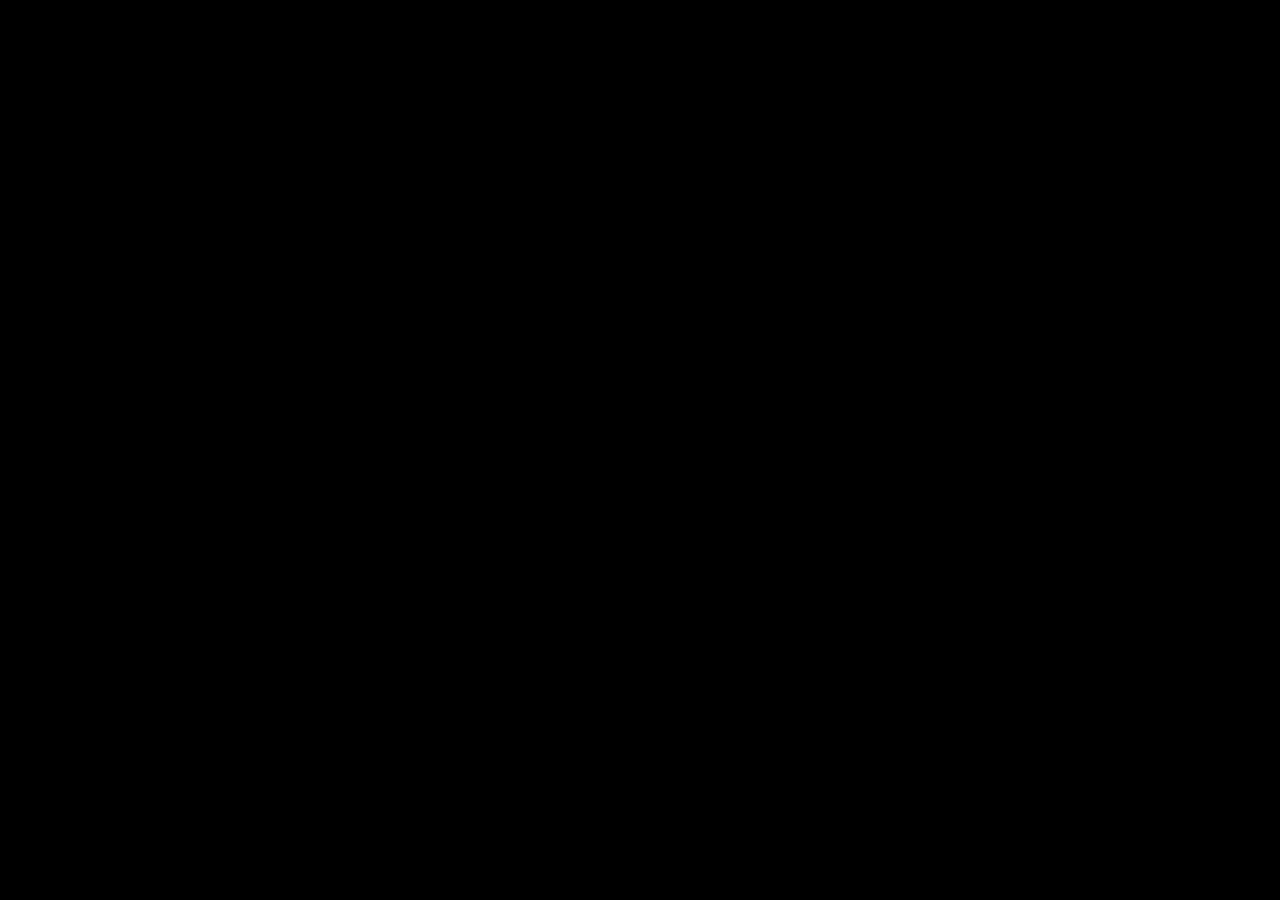
==== index.html @ 5a0e6062 "fix again" ====
<!DOCTYPE html>
<html lang="en">
<head>
    <meta charset="UTF-8">
    <meta name="viewport" content="width=device-width, initial-scale=1.0">
    <link rel="stylesheet" href="./styles.css">
    <link rel="stylesheet" href="https://cdn.jsdelivr.net/npm/prismjs/themes/prism-tomorrow.css">
    <link rel="stylesheet" href="https://cdn.jsdelivr.net/npm/prismjs/plugins/toolbar/prism-toolbar.css">
    <script src="https://cdn.jsdelivr.net/npm/prismjs/prism.js"></script>

    <link rel="stylesheet" href="https://cdn.jsdelivr.net/npm/katex@latest/dist/katex.min.css" crossorigin="anonymous">
    <script src="https://cdn.jsdelivr.net/npm/katex@latest/dist/katex.min.js" crossorigin="anonymous"></script>
    <script src="https://cdn.jsdelivr.net/npm/marked@latest/lib/marked.umd.js"></script>
    <script src="https://cdn.jsdelivr.net/npm/marked-katex-extension@latest/lib/index.umd.js"></script>
</head>
<body>
    <div id="main-content">
        
    </div>
    <script src="https://cdn.jsdelivr.net/npm/prismjs/components/prism-javascript.min.js"></script>
    <script src="https://cdn.jsdelivr.net/npm/prismjs/components/prism-typescript.min.js"></script>
    <script src="https://cdn.jsdelivr.net/npm/prismjs/components/prism-css.min.js"></script>
    <script src="https://cdn.jsdelivr.net/npm/prismjs/plugins/toolbar/prism-toolbar.min.js"></script>
    <script src="./loader.js"></script>
    <script>
        load("selfbot-ts-docs/docs/index")
    </script>
</body>
</html>
---- styles.css ----
body,
textarea,
p,
input,
button {
    background: black;
    color: white;
}

body {
    font-size: 1em;
    line-height: 1.6;
    font-family: system-ui, sans-serif;
}

code {
    background-color: #131313;
    color: orange
}

@media screen and (max-width: 767px) {
    .code-toolbar {
        width: 100%;
    }
}

@media screen and (min-width: 768px) {
    .code-toolbar {
        width: 75%;
    }
}

pre[class*="language-"] {
    background: #131313 !important;
    border-radius: 1em;
}

div {
    text-align: left;
}

.katex-display .katex {
    text-align: left !important;
    margin-left: 0 !important;
    margin-right: 0 !important;
}

table {
    border-collapse: collapse;
}

th,
td {
    padding: 8px 12px;
    border: 1px solid #30363d;
    text-align: left;
}
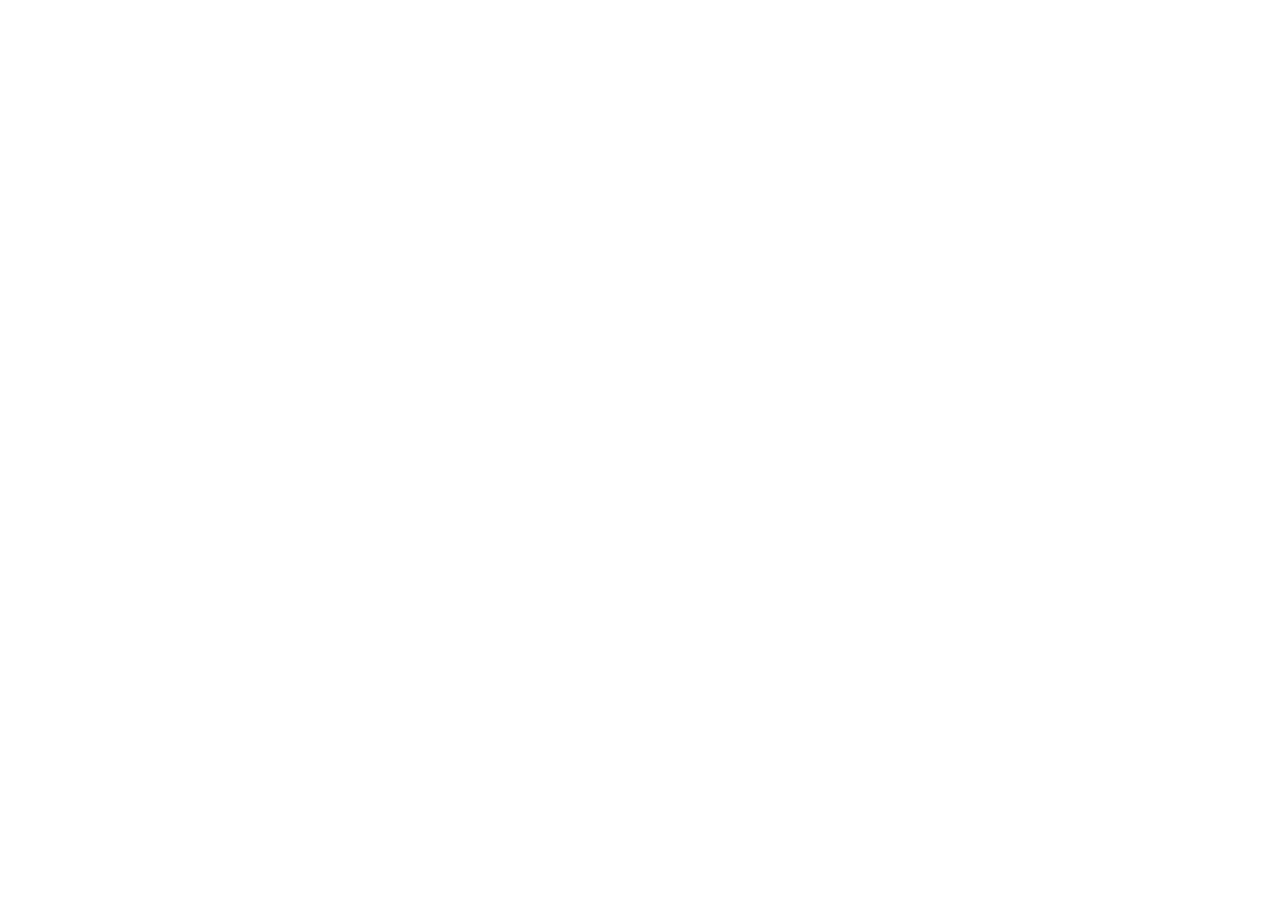
==== commit 50e6f24d: "update 1.1.2" ====
--- a/index.html
+++ b/index.html
@@ -3,7 +3,7 @@
 <head>
     <meta charset="UTF-8">
     <meta name="viewport" content="width=device-width, initial-scale=1.0">
-    <link rel="stylesheet" href="./styles.css">
+    <link rel="stylesheet" href="https://raw.githubusercontent.com/ChickenStrips05/selfbot-ts-docs/refs/heads/master/styles.css">
     <link rel="stylesheet" href="https://cdn.jsdelivr.net/npm/prismjs/themes/prism-tomorrow.css">
     <link rel="stylesheet" href="https://cdn.jsdelivr.net/npm/prismjs/plugins/toolbar/prism-toolbar.css">
     <script src="https://cdn.jsdelivr.net/npm/prismjs/prism.js"></script>
@@ -19,11 +19,15 @@
     </div>
     <script src="https://cdn.jsdelivr.net/npm/prismjs/components/prism-javascript.min.js"></script>
     <script src="https://cdn.jsdelivr.net/npm/prismjs/components/prism-typescript.min.js"></script>
+    <script src="https://cdn.jsdelivr.net/npm/prismjs/components/prism-json.min.js"></script>
+    <script src="https://cdn.jsdelivr.net/npm/prismjs/components/prism-bash.min.js"></script>
+    <script src="https://cdn.jsdelivr.net/npm/prismjs/components/prism-cshtml.min.js"></script>
+
     <script src="https://cdn.jsdelivr.net/npm/prismjs/components/prism-css.min.js"></script>
     <script src="https://cdn.jsdelivr.net/npm/prismjs/plugins/toolbar/prism-toolbar.min.js"></script>
-    <script src="./loader.js"></script>
+    <script src="https://raw.githubusercontent.com/ChickenStrips05/selfbot-ts-docs/refs/heads/master/loader.js"></script>
     <script>
-        load("selfbot-ts-docs/docs/index")
+        load("https://raw.githubusercontent.com/ChickenStrips05/selfbot-ts-docs/refs/heads/master/docs/index.md")
     </script>
 </body>
 </html>
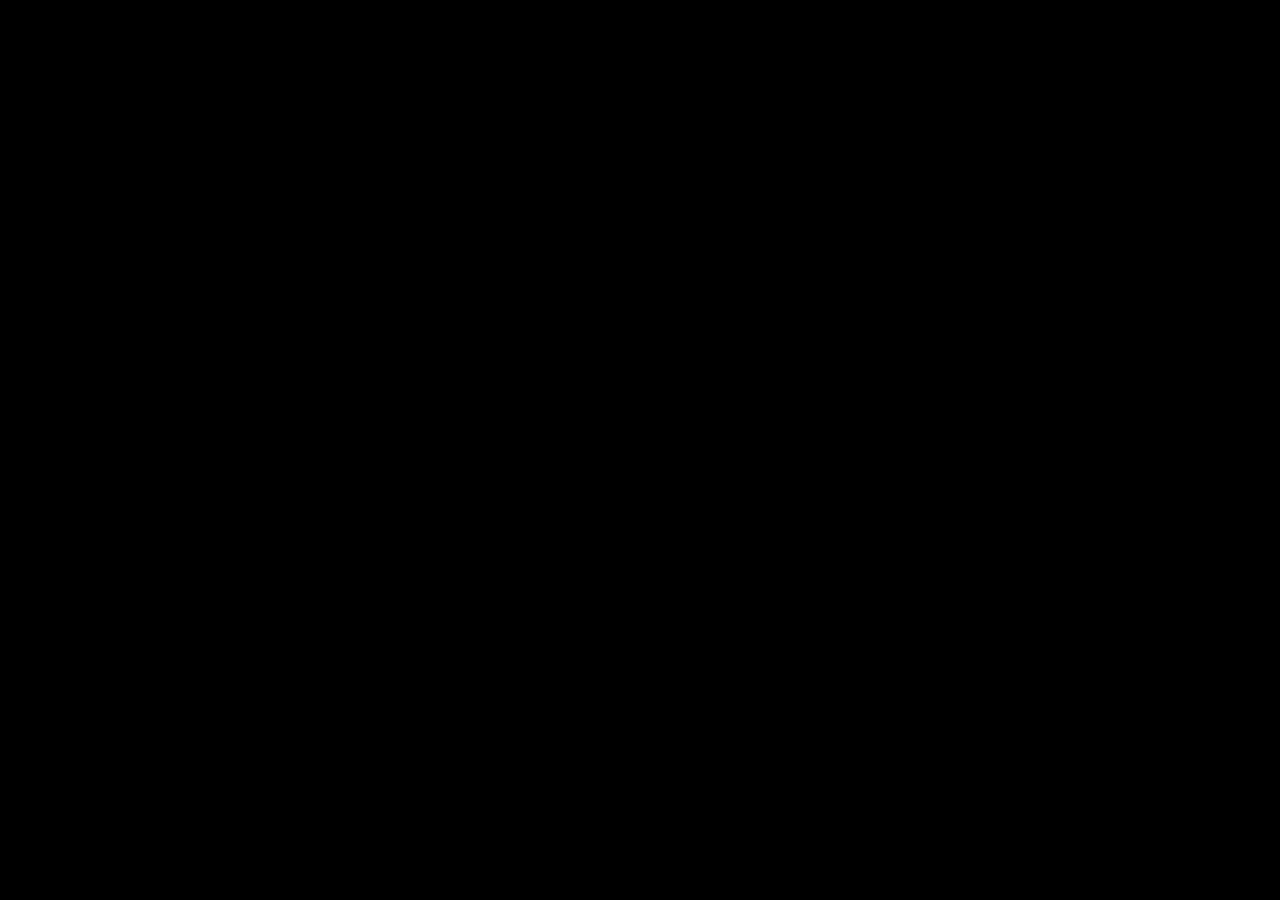
==== commit 360f2fb7: "update 1.1.4" ====
--- a/index.html
+++ b/index.html
@@ -3,7 +3,7 @@
 <head>
     <meta charset="UTF-8">
     <meta name="viewport" content="width=device-width, initial-scale=1.0">
-    <link rel="stylesheet" href="https://raw.githubusercontent.com/ChickenStrips05/selfbot-ts-docs/refs/heads/master/styles.css">
+    <link rel="stylesheet" href="./styles.css">
     <link rel="stylesheet" href="https://cdn.jsdelivr.net/npm/prismjs/themes/prism-tomorrow.css">
     <link rel="stylesheet" href="https://cdn.jsdelivr.net/npm/prismjs/plugins/toolbar/prism-toolbar.css">
     <script src="https://cdn.jsdelivr.net/npm/prismjs/prism.js"></script>
@@ -25,7 +25,7 @@
 
     <script src="https://cdn.jsdelivr.net/npm/prismjs/components/prism-css.min.js"></script>
     <script src="https://cdn.jsdelivr.net/npm/prismjs/plugins/toolbar/prism-toolbar.min.js"></script>
-    <script src="https://raw.githubusercontent.com/ChickenStrips05/selfbot-ts-docs/refs/heads/master/loader.js"></script>
+    <script src="./loader.js"></script>
     <script>
         load("https://raw.githubusercontent.com/ChickenStrips05/selfbot-ts-docs/refs/heads/master/docs/index.md")
     </script>
--- a/styles.css
+++ b/styles.css
@@ -0,0 +1,75 @@
+body,
+textarea,
+p,
+input {
+    background: black;
+    color: white;
+}
+
+body {
+    font-size: 1em;
+    line-height: 1.6;
+    font-family: system-ui, sans-serif;
+}
+
+a {
+    color: rgb(93, 204, 255);
+    font-weight: bold;
+}
+
+code {
+    background-color: #0c0c0c;
+    color: orange
+}
+
+@media screen and (max-width: 767px) {
+    .code-toolbar {
+        width: 100%;
+    }
+
+    .toolbar-item {
+        font-size: 1.5em;
+    }
+}
+
+@media screen and (min-width: 768px) {
+    .code-toolbar {
+        width: 75%;
+    }
+
+    .toolbar-item {
+        font-size: 1.2em;
+    }
+}
+
+button {
+    background-color: #000000 !important;
+    border: 1px solid orange !important;
+    padding: 1px !important;
+}
+
+pre[class*="language-"] {
+    background: #0c0c0c !important;
+    border-radius: 1em;
+}
+
+div {
+    text-align: left;
+}
+
+.katex-display .katex {
+    text-align: left !important;
+    margin-left: 0 !important;
+    margin-right: 0 !important;
+}
+
+table {
+    border-collapse: collapse;
+}
+
+th,
+td {
+    padding: 8px 12px;
+    border: 1px solid #303030;
+    text-align: left;
+}
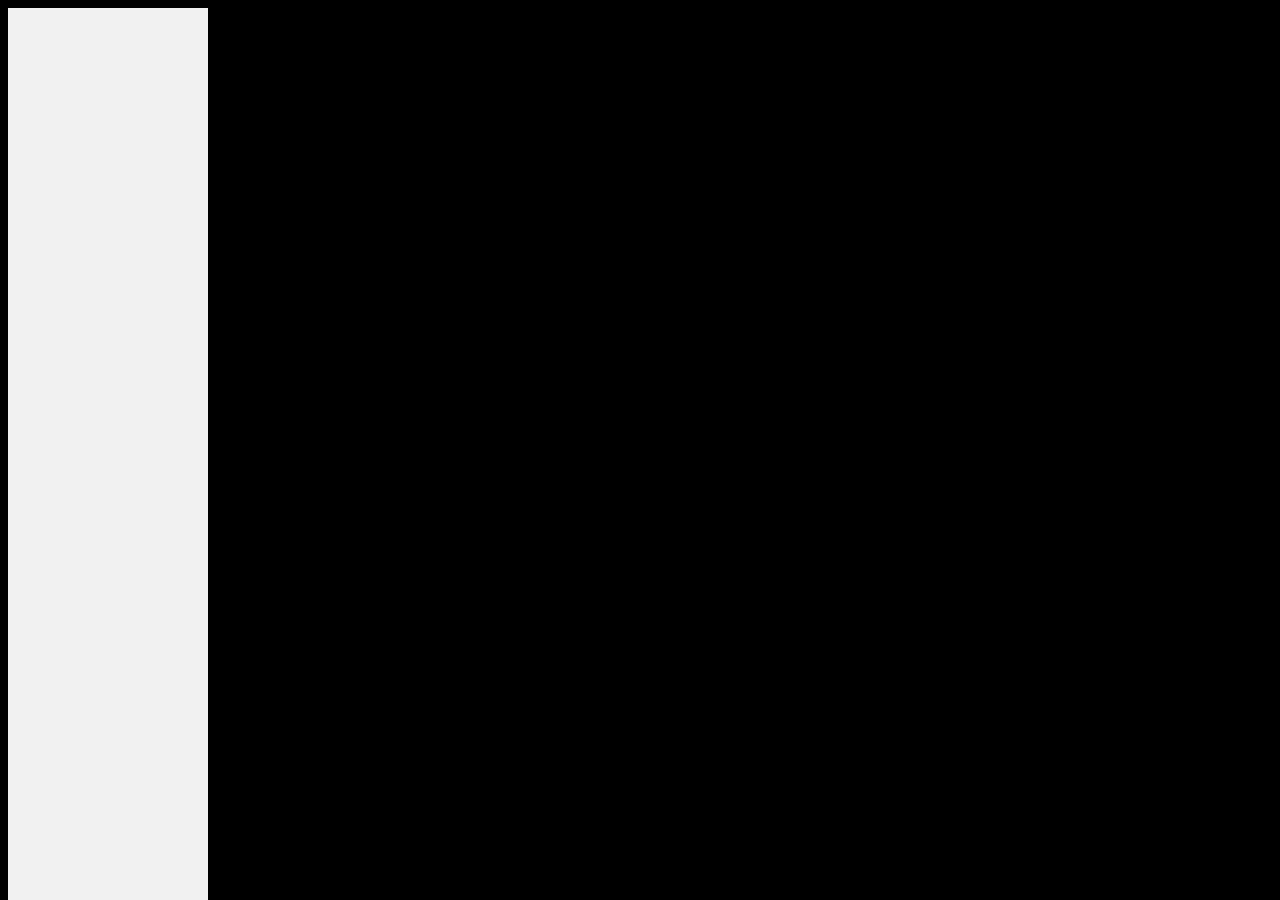
==== commit a5f02c29: "update 1.2.2" ====
--- a/index.html
+++ b/index.html
@@ -14,9 +14,9 @@
     <script src="https://cdn.jsdelivr.net/npm/marked-katex-extension@latest/lib/index.umd.js"></script>
 </head>
 <body>
-    <div id="main-content">
-        
-    </div>
+    <div id="sidebar" class="sidebar"></div>
+    <div id="main-content"></div>
+    
     <script src="https://cdn.jsdelivr.net/npm/prismjs/components/prism-javascript.min.js"></script>
     <script src="https://cdn.jsdelivr.net/npm/prismjs/components/prism-typescript.min.js"></script>
     <script src="https://cdn.jsdelivr.net/npm/prismjs/components/prism-json.min.js"></script>
--- a/styles.css
+++ b/styles.css
@@ -45,7 +45,8 @@
 button {
     background-color: #000000 !important;
     border: 1px solid orange !important;
-    padding: 1px !important;
+    padding: 5px 3px !important;
+    font-weight: bolder !important;
 }
 
 pre[class*="language-"] {
@@ -72,4 +73,27 @@
     padding: 8px 12px;
     border: 1px solid #303030;
     text-align: left;
+}
+
+.sidebar {
+  margin: 0;
+  padding: 0;
+  width: 200px;
+  background-color: #f1f1f1;
+  position: fixed;
+  height: 100%;
+  overflow: auto;
+}
+
+.sidebar a {
+  display: block;
+  color: rgb(255, 255, 255);
+  padding: 16px;
+  text-decoration: none;
+}
+
+.sidebar a.sidebar-main {
+  background-color: #161616;
+  font-size: 1.1em;
+  color: white;
 }
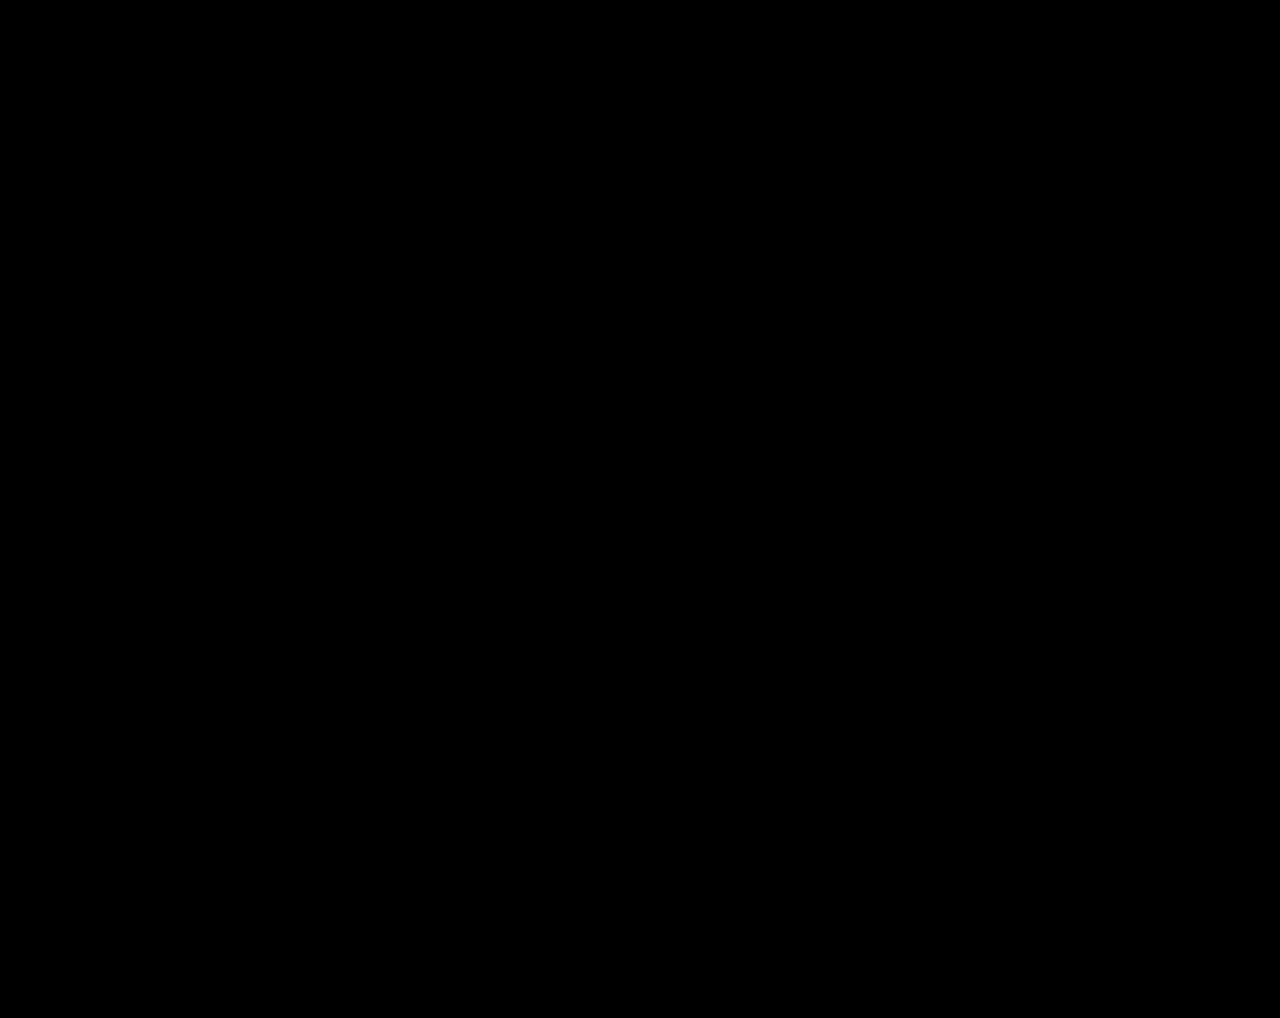
==== commit 7403c4a6: "update 1.2.3" ====
--- a/index.html
+++ b/index.html
@@ -15,7 +15,7 @@
 </head>
 <body>
     <div id="sidebar" class="sidebar"></div>
-    <div id="main-content"></div>
+    <div id="main-content" class="content"></div>
     
     <script src="https://cdn.jsdelivr.net/npm/prismjs/components/prism-javascript.min.js"></script>
     <script src="https://cdn.jsdelivr.net/npm/prismjs/components/prism-typescript.min.js"></script>
--- a/styles.css
+++ b/styles.css
@@ -79,7 +79,6 @@
   margin: 0;
   padding: 0;
   width: 200px;
-  background-color: #f1f1f1;
   position: fixed;
   height: 100%;
   overflow: auto;
@@ -96,4 +95,10 @@
   background-color: #161616;
   font-size: 1.1em;
   color: white;
+}
+
+.content {
+  margin-left: 200px;
+  padding: 1px 16px;
+  height: 1000px;
 }
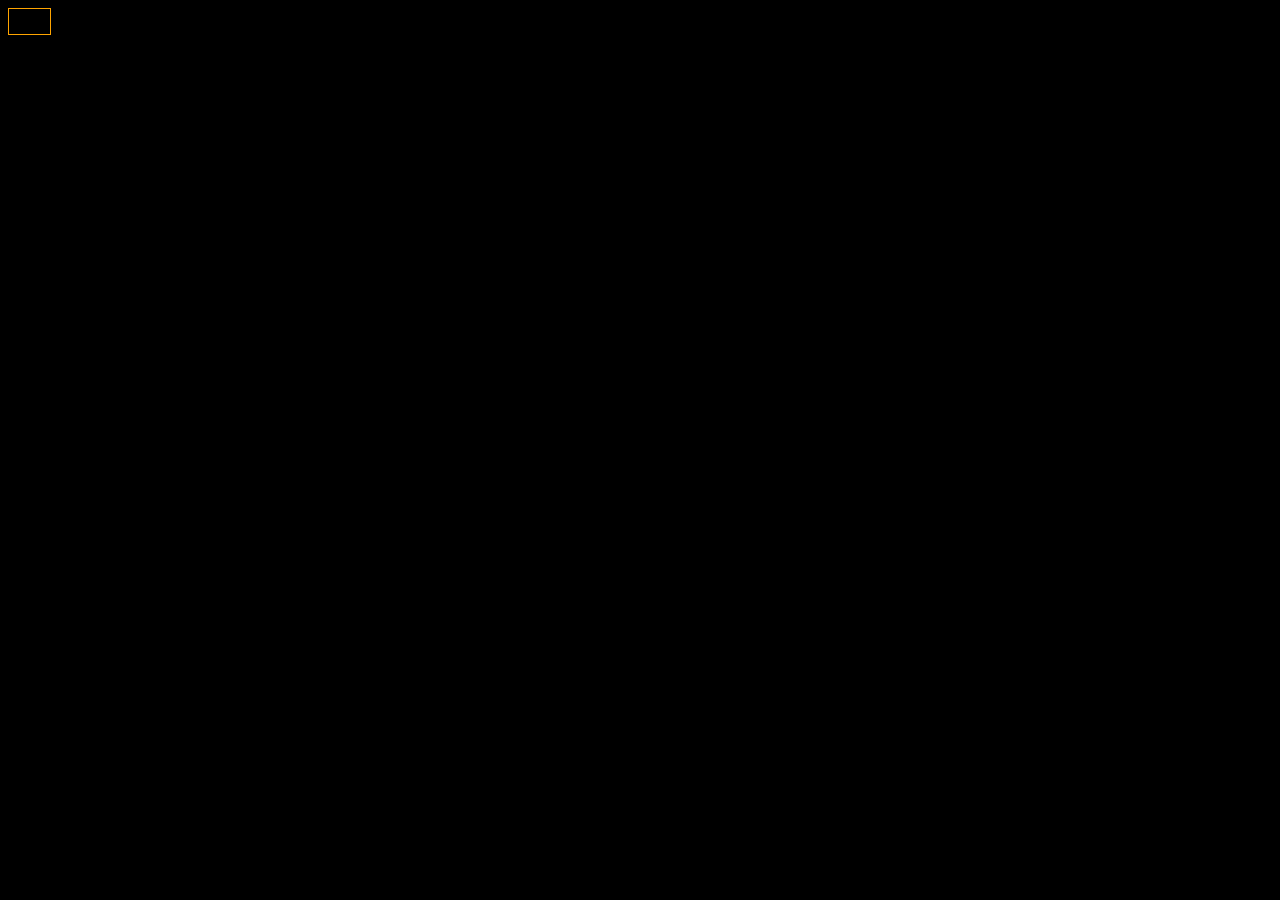
==== commit aa5f514e: "update 1.4.9" ====
--- a/index.html
+++ b/index.html
@@ -14,6 +14,7 @@
     <script src="https://cdn.jsdelivr.net/npm/marked-katex-extension@latest/lib/index.umd.js"></script>
 </head>
 <body>
+    <button class="menu-buttons" onclick="openNav()">Menu</button>
     <div id="sidebar" class="sidebar"></div>
     <div id="main-content" class="content"></div>
     
--- a/styles.css
+++ b/styles.css
@@ -13,33 +13,13 @@
 }
 
 a {
-    color: rgb(93, 204, 255);
+    color: #5dccff;
     font-weight: bold;
 }
 
 code {
     background-color: #0c0c0c;
     color: orange
-}
-
-@media screen and (max-width: 767px) {
-    .code-toolbar {
-        width: 100%;
-    }
-
-    .toolbar-item {
-        font-size: 1.5em;
-    }
-}
-
-@media screen and (min-width: 768px) {
-    .code-toolbar {
-        width: 75%;
-    }
-
-    .toolbar-item {
-        font-size: 1.2em;
-    }
 }
 
 button {
@@ -50,7 +30,7 @@
 }
 
 pre[class*="language-"] {
-    background: #0c0c0c !important;
+    background: #3b3526 !important;
     border-radius: 1em;
 }
 
@@ -78,7 +58,7 @@
 .sidebar {
   margin: 0;
   padding: 0;
-  width: 200px;
+  width: 12em;
   position: fixed;
   height: 100%;
   overflow: auto;
@@ -87,18 +67,70 @@
 .sidebar a {
   display: block;
   color: rgb(255, 255, 255);
-  padding: 16px;
   text-decoration: none;
+  margin-top: 2px;
+  border-radius: 0.5em;
 }
 
 .sidebar a.sidebar-main {
-  background-color: #161616;
+  background-color: #0f0f0f;
   font-size: 1.1em;
+  padding: 12px;
   color: white;
 }
 
+.sidebar a.sidebar-sub {
+  background-color: #050505;
+  font-size: 1.1em;
+  color: white;
+  padding: 10px;
+  margin-left: 15px;
+}
+
+.sidebar a.active {
+    color: #5dccff;
+    font-weight: bold;
+}
+
 .content {
-  margin-left: 200px;
+  margin-left: 12em;
   padding: 1px 16px;
-  height: 1000px;
-}+}
+
+@media screen and (max-width: 767px) {
+    .sidebar {
+    	display: none;
+    	width: 100%;
+    	height: 100vh;
+    	position: fixed;
+    	top: 0;
+    	left: 0;
+    	z-index: 1000;
+        background: black;
+    }
+    
+	.content {
+		margin-left: 0;
+	}
+
+	.sidebar.open {
+		display: block;
+	}
+    .code-toolbar {
+        width: 100%;
+    }
+
+    .toolbar-item {
+        font-size: 1.5em;
+    }
+}
+
+@media screen and (min-width: 768px) {
+    .code-toolbar {
+        width: 75%;
+    }
+
+    .toolbar-item {
+        font-size: 1.2em;
+    }
+}
